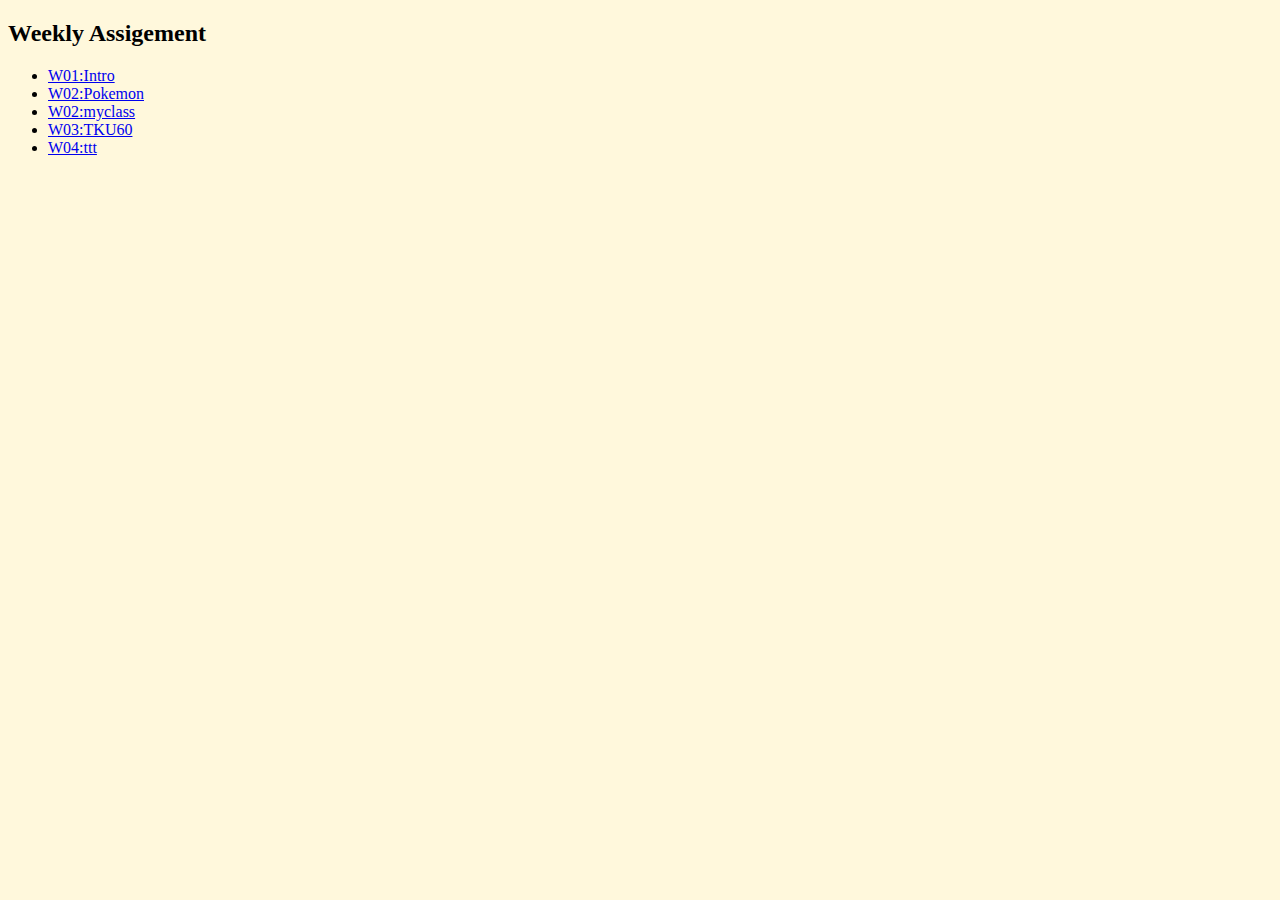
==== index.html @ 8ff64a45 "Add files via upload" ====
<!doctype html>
<html>
    <head>
        <title>Table demo</title>
        <meta charset="utf-8">
    </head>
    <style>
        body{
            background: cornsilk;
        }
</style>
<body>
   
   <h2>Weekly Assigement</h2>
   <ul>
       <li>
        <a href="w01/intro.html">W01:Intro</a>
       </li>
       <li>
         <a href="w02/table.html">W02:Pokemon</a> 
       </li>
        <li>
         <a href="w02/myclass.html">W02:myclass</a> 
       </li>
        <li>
         <a href="w03/tku60.html">W03:TKU60</a> 
       </li>
        <li>
         <a href="w04/ttt.html">W04:ttt</a> 
       </li>
   </ul>
</body>
</html>
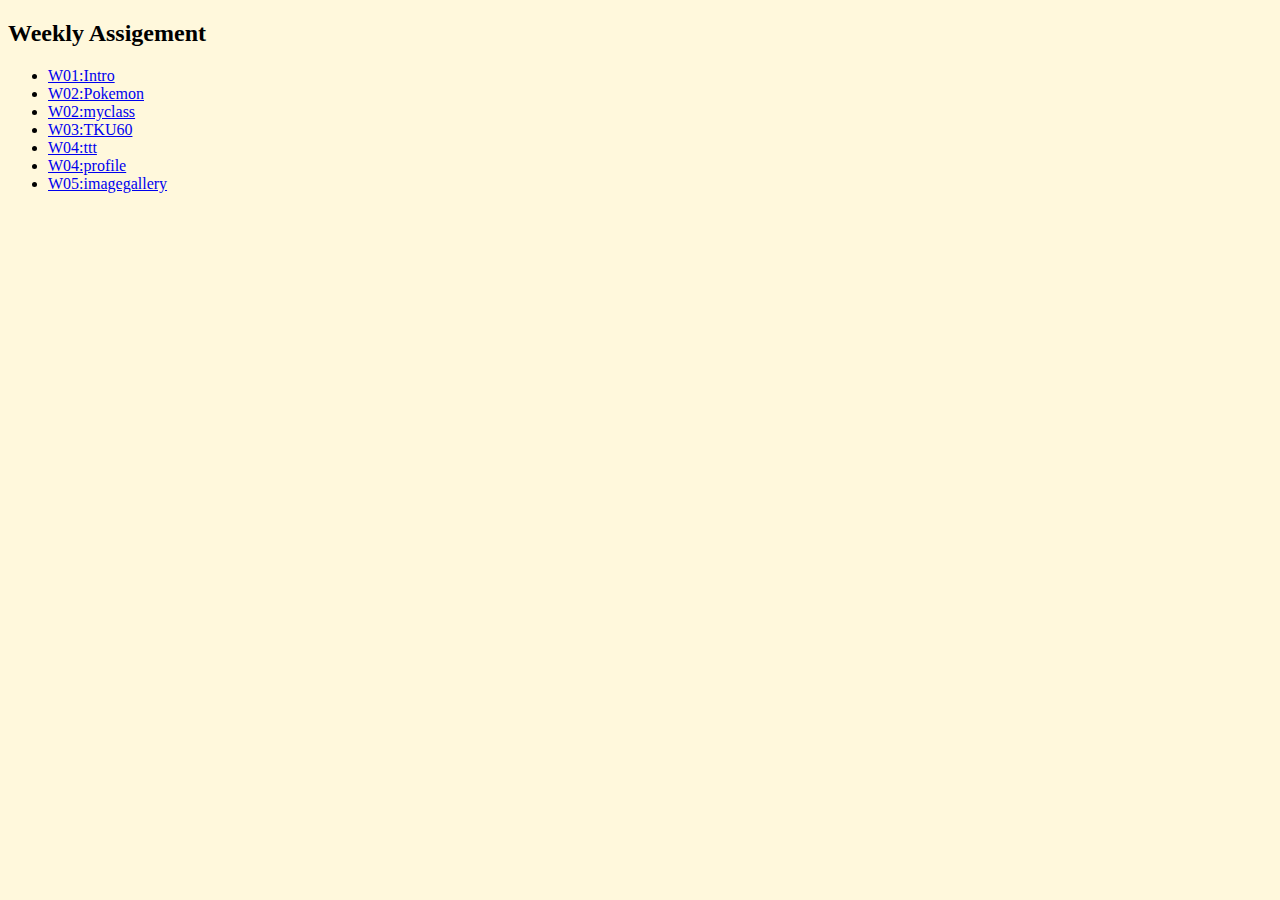
==== commit 36fa34df: "Add files via upload" ====
--- a/index.html
+++ b/index.html
@@ -28,6 +28,12 @@
         <li>
          <a href="w04/ttt.html">W04:ttt</a> 
        </li>
+        <li>
+         <a href="w04/profile.html">W04:profile</a> 
+       </li>
+        <li>
+         <a href="w05/imagegallery.html">W05:imagegallery</a> 
+       </li>
    </ul>
 </body>
 </html>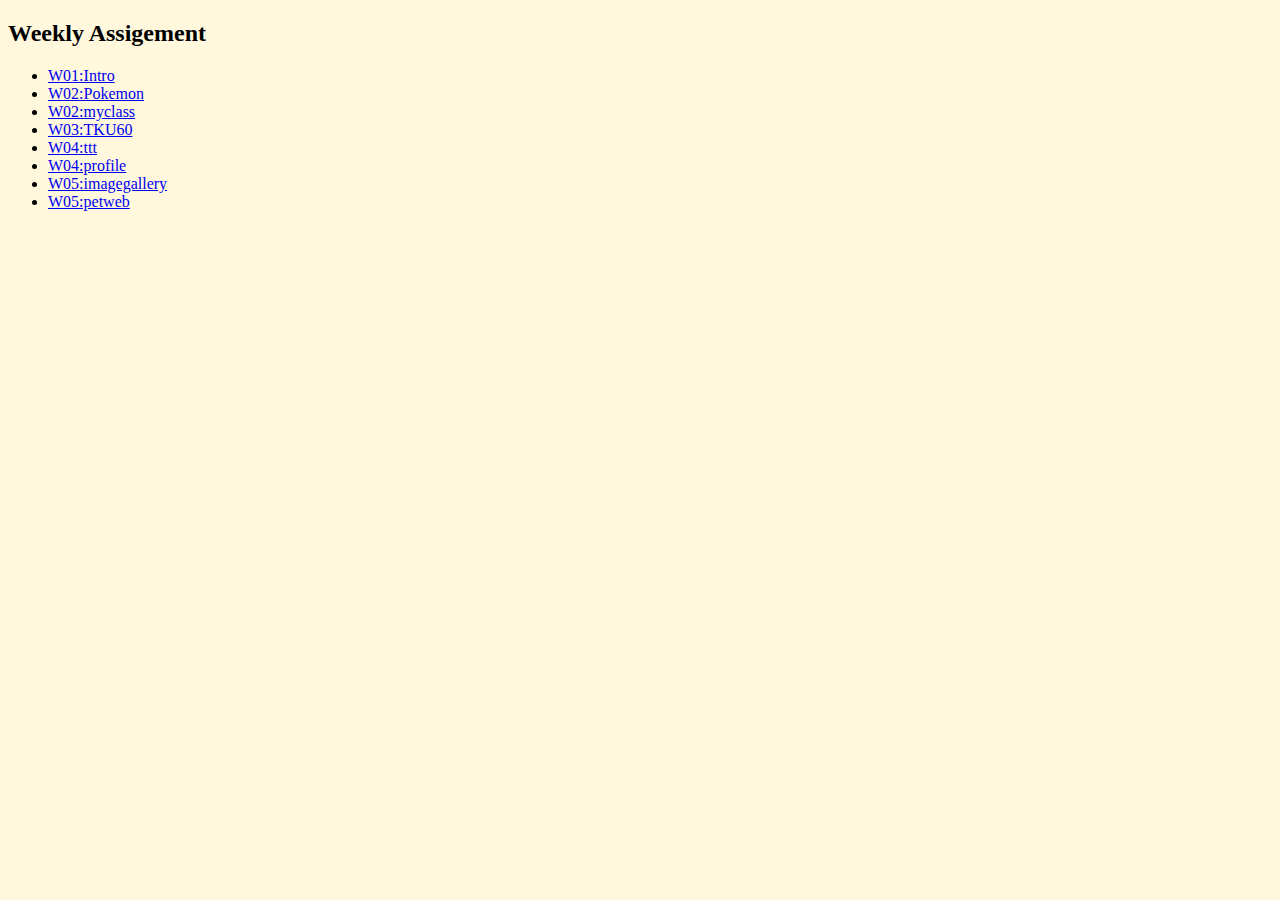
==== commit 184639cf: "Add files via upload" ====
--- a/index.html
+++ b/index.html
@@ -34,6 +34,9 @@
         <li>
          <a href="w05/imagegallery.html">W05:imagegallery</a> 
        </li>
+        <li>
+         <a href="w05/petwebsite.html">W05:petweb</a> 
+       </li>
    </ul>
 </body>
 </html>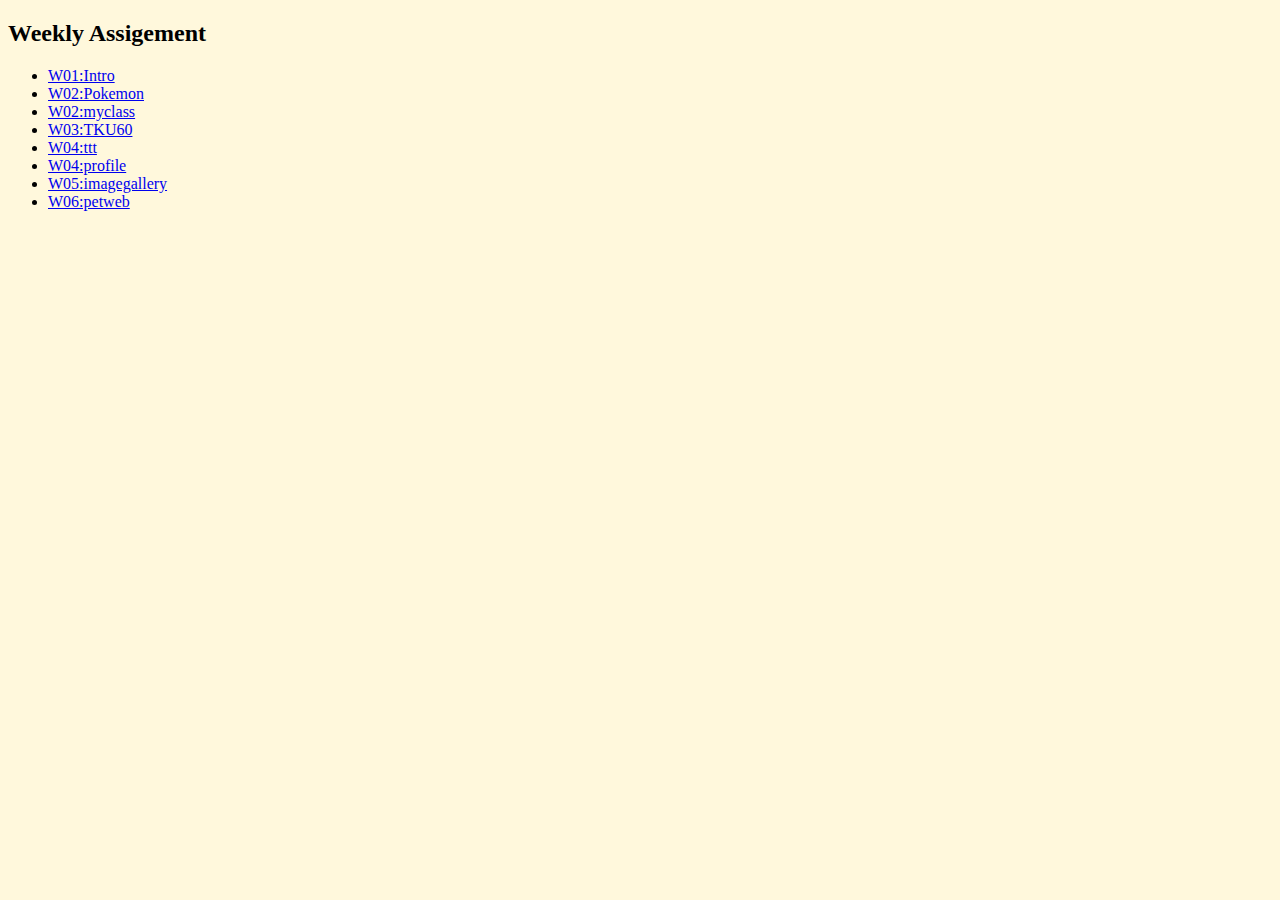
==== commit 29269b96: "Add files via upload" ====
--- a/index.html
+++ b/index.html
@@ -35,7 +35,7 @@
          <a href="w05/imagegallery.html">W05:imagegallery</a> 
        </li>
         <li>
-         <a href="w05/petwebsite.html">W05:petweb</a> 
+         <a href="w06/etwebsite.html">W06:petweb</a> 
        </li>
    </ul>
 </body>
